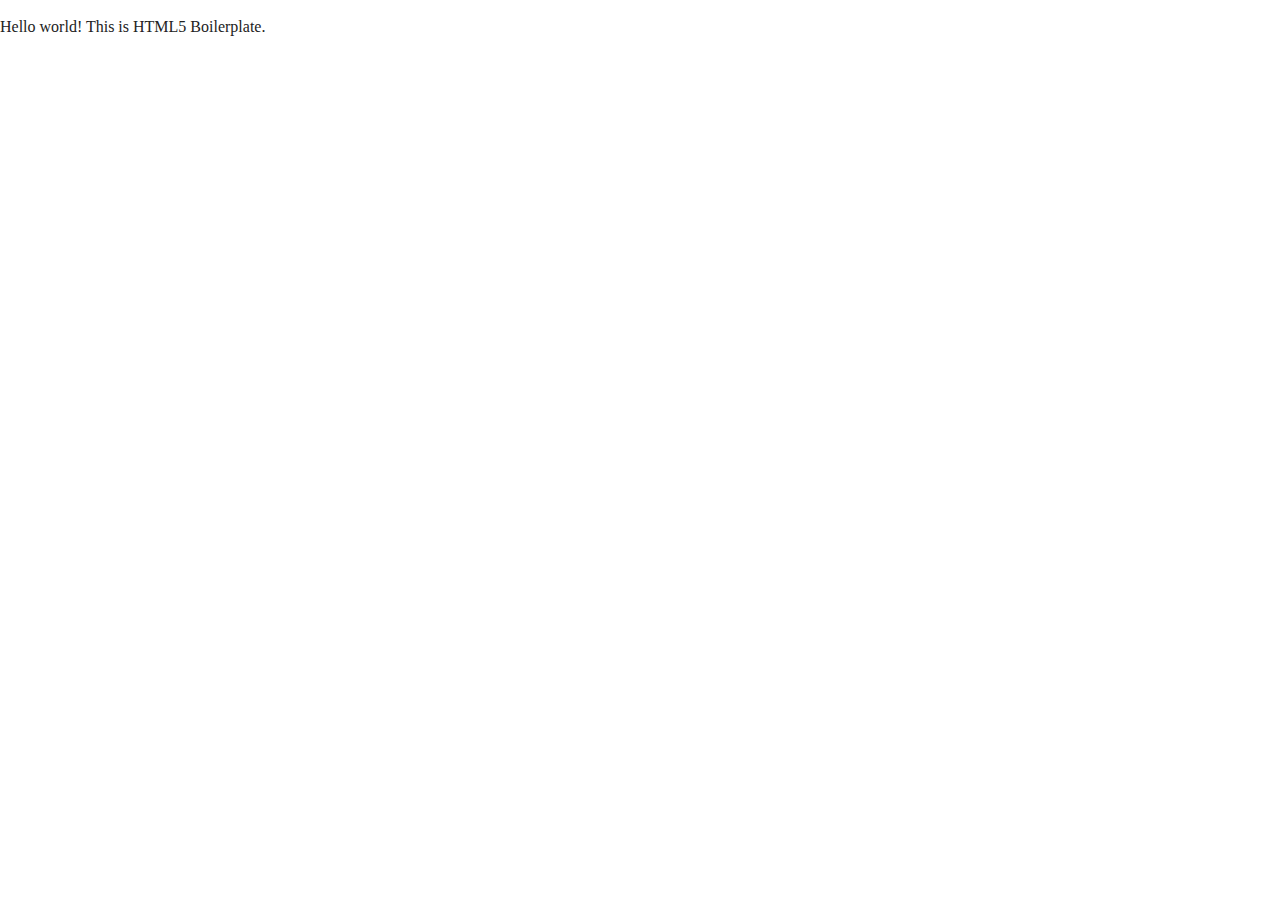
==== index.html @ a580bce5 "added the link src to show the icon on our local machine" ====
<!doctype html>
<html class="no-js" lang="">

<head>
  <meta charset="utf-8">
  <meta http-equiv="x-ua-compatible" content="ie=edge">
  <title></title>
  <meta name="description" content="">
  <meta name="viewport" content="width=device-width, initial-scale=1, shrink-to-fit=no">

  <link rel="manifest" href="site.webmanifest">
  <link rel="apple-touch-icon" href="icon.png">
  <!-- Place favicon.ico in the root directory -->

  <link rel="stylesheet" href="css/normalize.css">
  <link rel="stylesheet" href="css/main.css">

  <!--~~~~~~~~~~ Added this line to show our icon on localhost~~~~~~~~~~~~~-->
	<link rel="icon" href="favicon.ico" type="image/x-icon" />
</head>

<body>
  <!--[if lte IE 9]>
    <p class="browserupgrade">You are using an <strong>outdated</strong> browser. Please <a href="https://browsehappy.com/">upgrade your browser</a> to improve your experience and security.</p>
  <![endif]-->

  <!-- Add your site or application content here -->
  <p>Hello world! This is HTML5 Boilerplate.</p>
  <script src="js/vendor/modernizr-3.6.0.min.js"></script>
  <script src="https://code.jquery.com/jquery-3.3.1.min.js" integrity="sha256-FgpCb/KJQlLNfOu91ta32o/NMZxltwRo8QtmkMRdAu8=" crossorigin="anonymous"></script>
  <script>window.jQuery || document.write('<script src="js/vendor/jquery-3.3.1.min.js"><\/script>')</script>
  <script src="js/plugins.js"></script>
  <script src="js/main.js"></script>

  <!-- Google Analytics: change UA-XXXXX-Y to be your site's ID. -->
  <script>
    window.ga = function () { ga.q.push(arguments) }; ga.q = []; ga.l = +new Date;
    ga('create', 'UA-XXXXX-Y', 'auto'); ga('send', 'pageview')
  </script>
  <script src="https://www.google-analytics.com/analytics.js" async defer></script>
</body>

</html>
---- css/main.css ----
/*! HTML5 Boilerplate v6.1.0 | MIT License | https://html5boilerplate.com/ */

/*
 * What follows is the result of much research on cross-browser styling.
 * Credit left inline and big thanks to Nicolas Gallagher, Jonathan Neal,
 * Kroc Camen, and the H5BP dev community and team.
 */

/* ==========================================================================
   Base styles: opinionated defaults
   ========================================================================== */

html {
    color: #222;
    font-size: 1em;
    line-height: 1.4;
}

/*
 * Remove text-shadow in selection highlight:
 * https://twitter.com/miketaylr/status/12228805301
 *
 * Vendor-prefixed and regular ::selection selectors cannot be combined:
 * https://stackoverflow.com/a/16982510/7133471
 *
 * Customize the background color to match your design.
 */

::-moz-selection {
    background: #b3d4fc;
    text-shadow: none;
}

::selection {
    background: #b3d4fc;
    text-shadow: none;
}

/*
 * A better looking default horizontal rule
 */

hr {
    display: block;
    height: 1px;
    border: 0;
    border-top: 1px solid #ccc;
    margin: 1em 0;
    padding: 0;
}

/*
 * Remove the gap between audio, canvas, iframes,
 * images, videos and the bottom of their containers:
 * https://github.com/h5bp/html5-boilerplate/issues/440
 */

audio,
canvas,
iframe,
img,
svg,
video {
    vertical-align: middle;
}

/*
 * Remove default fieldset styles.
 */

fieldset {
    border: 0;
    margin: 0;
    padding: 0;
}

/*
 * Allow only vertical resizing of textareas.
 */

textarea {
    resize: vertical;
}

/* ==========================================================================
   Browser Upgrade Prompt
   ========================================================================== */

.browserupgrade {
    margin: 0.2em 0;
    background: #ccc;
    color: #000;
    padding: 0.2em 0;
}

/* ==========================================================================
   Author's custom styles
   ========================================================================== */

















/* ==========================================================================
   Helper classes
   ========================================================================== */

/*
 * Hide visually and from screen readers
 */

.hidden {
    display: none !important;
}

/*
 * Hide only visually, but have it available for screen readers:
 * https://snook.ca/archives/html_and_css/hiding-content-for-accessibility
 *
 * 1. For long content, line feeds are not interpreted as spaces and small width
 *    causes content to wrap 1 word per line:
 *    https://medium.com/@jessebeach/beware-smushed-off-screen-accessible-text-5952a4c2cbfe
 */

.visuallyhidden {
    border: 0;
    clip: rect(0 0 0 0);
    height: 1px;
    margin: -1px;
    overflow: hidden;
    padding: 0;
    position: absolute;
    width: 1px;
    white-space: nowrap; /* 1 */
}

/*
 * Extends the .visuallyhidden class to allow the element
 * to be focusable when navigated to via the keyboard:
 * https://www.drupal.org/node/897638
 */

.visuallyhidden.focusable:active,
.visuallyhidden.focusable:focus {
    clip: auto;
    height: auto;
    margin: 0;
    overflow: visible;
    position: static;
    width: auto;
    white-space: inherit;
}

/*
 * Hide visually and from screen readers, but maintain layout
 */

.invisible {
    visibility: hidden;
}

/*
 * Clearfix: contain floats
 *
 * For modern browsers
 * 1. The space content is one way to avoid an Opera bug when the
 *    `contenteditable` attribute is included anywhere else in the document.
 *    Otherwise it causes space to appear at the top and bottom of elements
 *    that receive the `clearfix` class.
 * 2. The use of `table` rather than `block` is only necessary if using
 *    `:before` to contain the top-margins of child elements.
 */

.clearfix:before,
.clearfix:after {
    content: " "; /* 1 */
    display: table; /* 2 */
}

.clearfix:after {
    clear: both;
}

/* ==========================================================================
   EXAMPLE Media Queries for Responsive Design.
   These examples override the primary ('mobile first') styles.
   Modify as content requires.
   ========================================================================== */

@media only screen and (min-width: 35em) {
    /* Style adjustments for viewports that meet the condition */
}

@media print,
       (-webkit-min-device-pixel-ratio: 1.25),
       (min-resolution: 1.25dppx),
       (min-resolution: 120dpi) {
    /* Style adjustments for high resolution devices */
}

/* ==========================================================================
   Print styles.
   Inlined to avoid the additional HTTP request:
   https://www.phpied.com/delay-loading-your-print-css/
   ========================================================================== */

@media print {
    *,
    *:before,
    *:after {
        background: transparent !important;
        color: #000 !important; /* Black prints faster */
        -webkit-box-shadow: none !important;
        box-shadow: none !important;
        text-shadow: none !important;
    }

    a,
    a:visited {
        text-decoration: underline;
    }

    a[href]:after {
        content: " (" attr(href) ")";
    }

    abbr[title]:after {
        content: " (" attr(title) ")";
    }

    /*
     * Don't show links that are fragment identifiers,
     * or use the `javascript:` pseudo protocol
     */

    a[href^="#"]:after,
    a[href^="javascript:"]:after {
        content: "";
    }

    pre {
        white-space: pre-wrap !important;
    }
    pre,
    blockquote {
        border: 1px solid #999;
        page-break-inside: avoid;
    }

    /*
     * Printing Tables:
     * http://css-discuss.incutio.com/wiki/Printing_Tables
     */

    thead {
        display: table-header-group;
    }

    tr,
    img {
        page-break-inside: avoid;
    }

    p,
    h2,
    h3 {
        orphans: 3;
        widows: 3;
    }

    h2,
    h3 {
        page-break-after: avoid;
    }
}
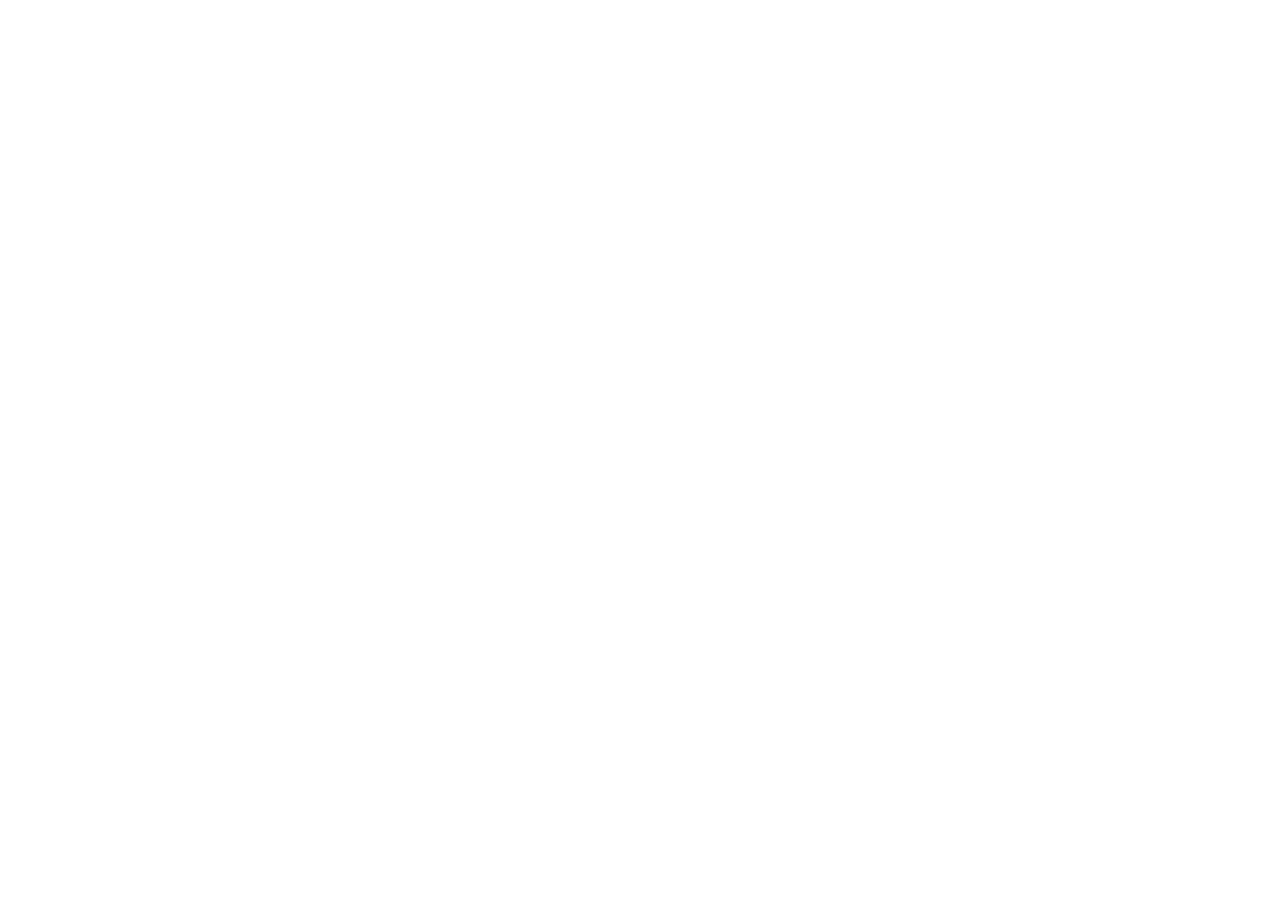
==== commit 9c581c05: "Defined the index.html structure and removed most of the boilerplate template" ====
--- a/index.html
+++ b/index.html
@@ -1,43 +1,20 @@
 <!doctype html>
-<html class="no-js" lang="">
+<html>
 
 <head>
   <meta charset="utf-8">
-  <meta http-equiv="x-ua-compatible" content="ie=edge">
-  <title></title>
-  <meta name="description" content="">
-  <meta name="viewport" content="width=device-width, initial-scale=1, shrink-to-fit=no">
-
-  <link rel="manifest" href="site.webmanifest">
-  <link rel="apple-touch-icon" href="icon.png">
-  <!-- Place favicon.ico in the root directory -->
-
-  <link rel="stylesheet" href="css/normalize.css">
-  <link rel="stylesheet" href="css/main.css">
-
-  <!--~~~~~~~~~~ Added this line to show our icon on localhost~~~~~~~~~~~~~-->
-	<link rel="icon" href="favicon.ico" type="image/x-icon" />
+  <!--400-0 adding the viewport for mobile development-->
+  <meta name="viewport" content="width=device-width" />
+  <!--400-0 this is a stylesheet that we link into to show the words "POPING" in-->
+  <link rel="stylesheet" href="https://cdnjs.cloudflare.com/ajax/libs/animate.css/3.5.2/animate.min.css" integrity="sha256-j+P6EZJVrbXgwSR5Mx+eCS6FvP9Wq27MBRC/ogVriY0=" crossorigin="anonymous" />
 </head>
 
 <body>
-  <!--[if lte IE 9]>
-    <p class="browserupgrade">You are using an <strong>outdated</strong> browser. Please <a href="https://browsehappy.com/">upgrade your browser</a> to improve your experience and security.</p>
-  <![endif]-->
+  <header>
+    
+  </header>
+  <script src="assets/js/app.js"></script>
 
-  <!-- Add your site or application content here -->
-  <p>Hello world! This is HTML5 Boilerplate.</p>
-  <script src="js/vendor/modernizr-3.6.0.min.js"></script>
-  <script src="https://code.jquery.com/jquery-3.3.1.min.js" integrity="sha256-FgpCb/KJQlLNfOu91ta32o/NMZxltwRo8QtmkMRdAu8=" crossorigin="anonymous"></script>
-  <script>window.jQuery || document.write('<script src="js/vendor/jquery-3.3.1.min.js"><\/script>')</script>
-  <script src="js/plugins.js"></script>
-  <script src="js/main.js"></script>
-
-  <!-- Google Analytics: change UA-XXXXX-Y to be your site's ID. -->
-  <script>
-    window.ga = function () { ga.q.push(arguments) }; ga.q = []; ga.l = +new Date;
-    ga('create', 'UA-XXXXX-Y', 'auto'); ga('send', 'pageview')
-  </script>
-  <script src="https://www.google-analytics.com/analytics.js" async defer></script>
 </body>
 
 </html>
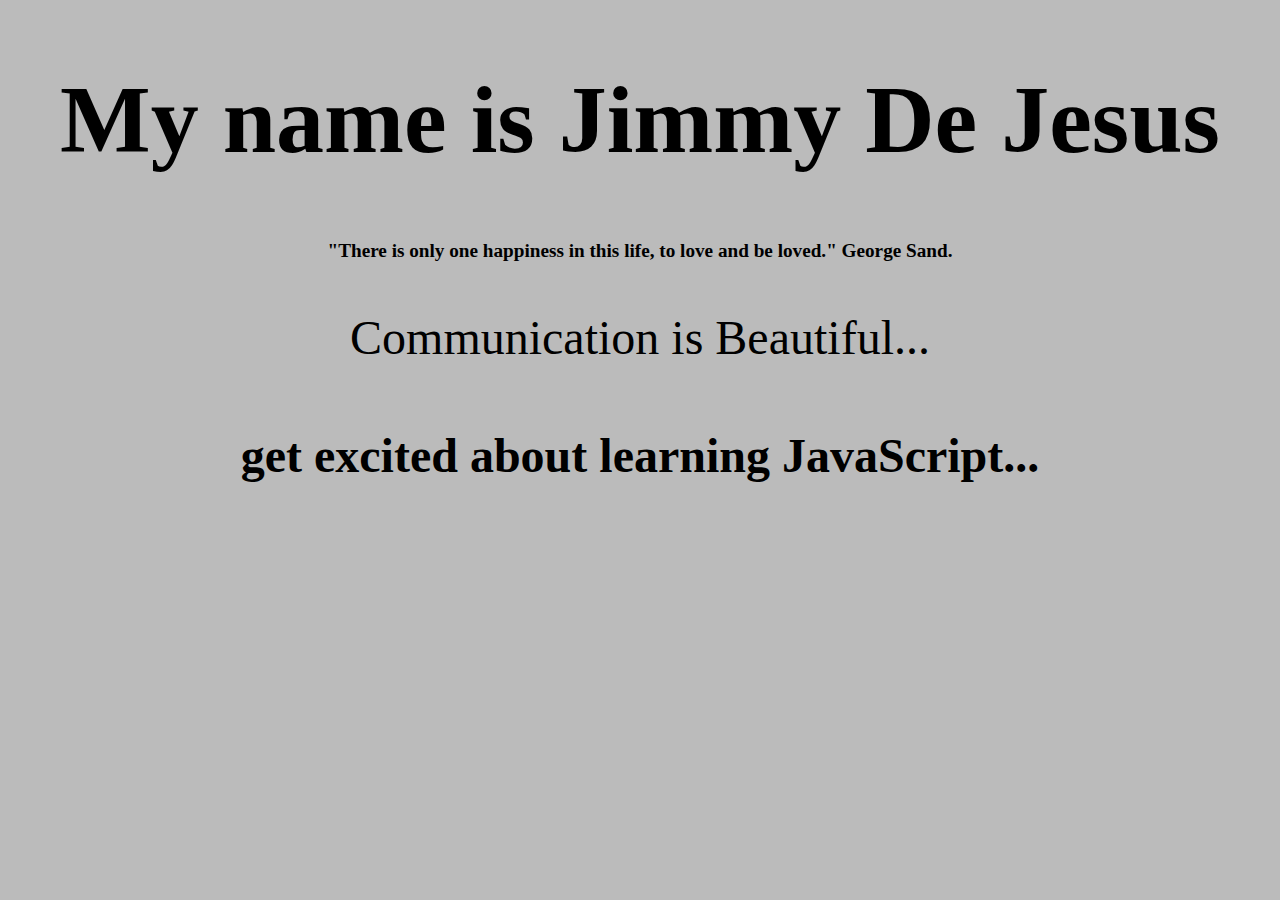
==== commit 732f8856: "adjusted the index.html to reflect branch 400-0 changes" ====
--- a/index.html
+++ b/index.html
@@ -11,9 +11,9 @@
 
 <body>
   <header>
-    
+
   </header>
-  <script src="assets/js/app.js"></script>
+  <script src="assets.js/js/app.js"></script>
 
 </body>
 
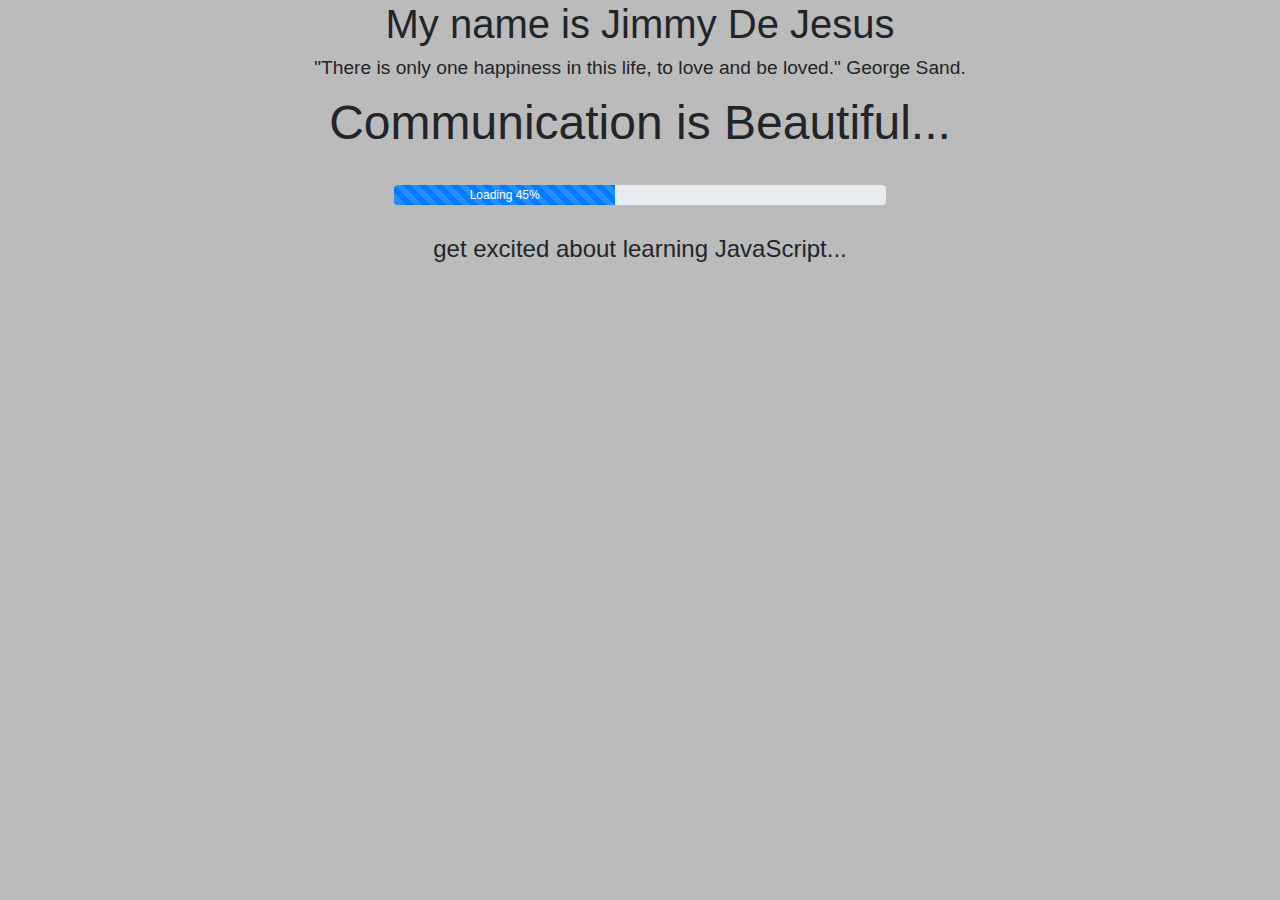
==== commit ca0303be: "added progress loading bar useing bootstrap stylesheet" ====
--- a/index.html
+++ b/index.html
@@ -6,7 +6,11 @@
   <!--400-0 adding the viewport for mobile development-->
   <meta name="viewport" content="width=device-width" />
   <!--400-0 this is a stylesheet that we link into to show the words "POPING" in-->
-  <link rel="stylesheet" href="https://cdnjs.cloudflare.com/ajax/libs/animate.css/3.5.2/animate.min.css" integrity="sha256-j+P6EZJVrbXgwSR5Mx+eCS6FvP9Wq27MBRC/ogVriY0=" crossorigin="anonymous" />
+ <link rel="stylesheet" href="//cdnjs.cloudflare.com/ajax/libs/animate.css/3.5.2/animate.min.css" integrity="sha256-j+P6EZJVrbXgwSR5Mx+eCS6FvP9Wq27MBRC/ogVriY0=" crossorigin="anonymous" />
+ <!--401-1 bootstrap stylesheet-->
+  <link rel="stylesheet" href="//cdnjs.cloudflare.com/ajax/libs/twitter-bootstrap/4.0.0/css/bootstrap.min.css" integrity="sha256-LA89z+k9fjgMKQ/kq4OO2Mrf8VltYml/VES+Rg0fh20=" crossorigin="anonymous" />
+<!--401-1 loading progress bar-->
+  <link rel=”stylesheet” href=”https://cdnjs.cloudflare.com/ajax/libs/animate.css/3.5.2/animate.min.css” integrity=”sha256-j+P6EZJVrbXgwSR5Mx+eCS6FvP9Wq27MBRC/ogVriY0=” crossorigin=”anonymous” />
 </head>
 
 <body>
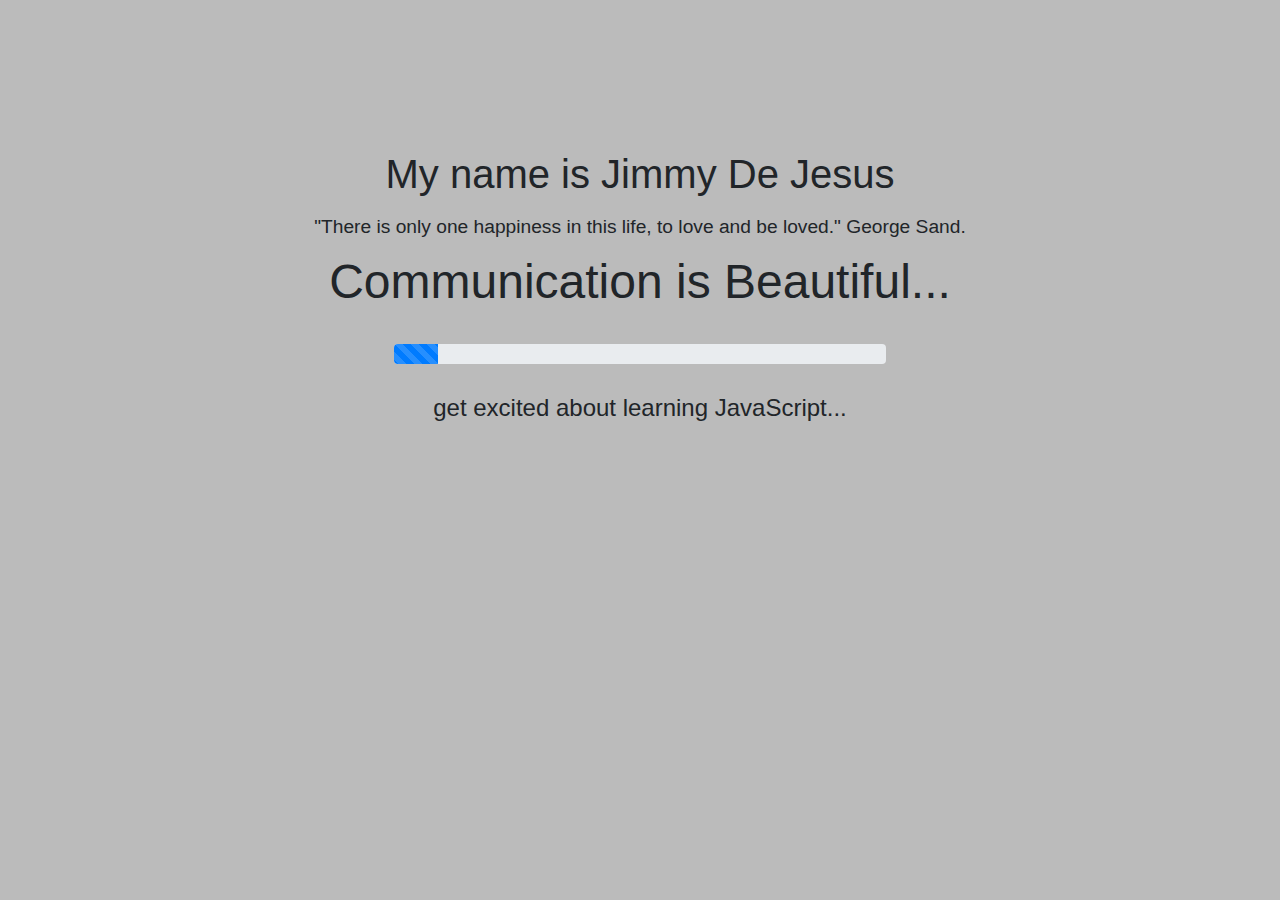
==== commit 20656324: "we added a login screen function and validation function. We also added a style.css file for the for" ====
--- a/index.html
+++ b/index.html
@@ -5,6 +5,10 @@
   <meta charset="utf-8">
   <!--400-0 adding the viewport for mobile development-->
   <meta name="viewport" content="width=device-width" />
+<!--402-0 refrenceing the stylesheet from the css folder-->
+<link rel="stylesheet" href="assets.js/css/style.css">
+
+
   <!--400-0 this is a stylesheet that we link into to show the words "POPING" in-->
  <link rel="stylesheet" href="//cdnjs.cloudflare.com/ajax/libs/animate.css/3.5.2/animate.min.css" integrity="sha256-j+P6EZJVrbXgwSR5Mx+eCS6FvP9Wq27MBRC/ogVriY0=" crossorigin="anonymous" />
  <!--401-1 bootstrap stylesheet-->
--- a/assets.js/css/style.css
+++ b/assets.js/css/style.css
@@ -0,0 +1,116 @@
+/* CSS Document */
+
+ 
+nav {
+    font-size: 14px;
+}
+.navbar {
+    height: 70px;
+}
+h1 {
+    margin-bottom: 20px;
+    padding-bottom: 9px;
+}
+.contStage {
+    position: fixed;
+    top: 72px;
+    left: 80px;
+    bottom: 72px;
+    right: 16px;
+    padding: 12px;
+    overflow-y: auto;
+}
+.sidebar {
+    position: fixed;
+    top: 71px;
+    bottom: 0;
+    left: 0;
+    z-index: 1000;
+    overflow-x: hidden;
+    overflow-y: auto;
+    border-right: thin solid #AAA;
+    font-weight: bold;
+    text-align: left;
+    background-color: #CCC;
+    margin-bottom: 72px;
+}
+.sidebar ul {
+    list-style: none;
+    min-width: 160px;
+}
+.sidebar ul li {
+    border-bottom: thin solid #AAA;
+    border-top: thin solid #CCC;
+}
+.sidebar ul li:hover {
+    background-color: #DDD;
+}
+.sidebar ul li a {
+    color: #555;
+    text-decoration: none;
+}
+.sidebar ul li a:hover {
+    color: #000;
+}
+.placeholders {
+    padding-bottom: 3rem;
+}
+
+.auth {
+  width: 84%;
+  text-align: right;
+  font-size: .5em;
+  margin: auto;
+}
+
+.infoDiv {
+  margin-top: 20%;
+}
+
+.placeholder img {
+    padding-top: 1.5rem;
+    padding-bottom: 1.5rem;
+}
+#applicationWrapper {
+    padding-top: 150px;
+}
+
+
+
+#loginFrm {
+    max-width: 200px;
+    margin: 10% auto;
+    font-size: 1.0rem;
+}
+.form-signin {
+    width: 50%;
+    max-width: 330px;
+    padding: 15px;
+    margin: 0 auto;
+}
+.form-signin .checkbox {
+    font-weight: 400;
+}
+.form-signin .form-control {
+    position: relative;
+    box-sizing: border-box;
+    height: auto;
+    padding: 10px;
+    font-size: 16px;
+}
+.form-signin .form-control:focus {
+    z-index: 2;
+}
+.form-signin input[type="email"] {
+    margin-bottom: -1px;
+    border-bottom-right-radius: 0;
+    border-bottom-left-radius: 0;
+}
+.form-signin input[type="password"] {
+    margin-bottom: 10px;
+    border-top-left-radius: 0;
+    border-top-right-radius: 0;
+}
+#inNow {
+    margin-top: 15%;
+}
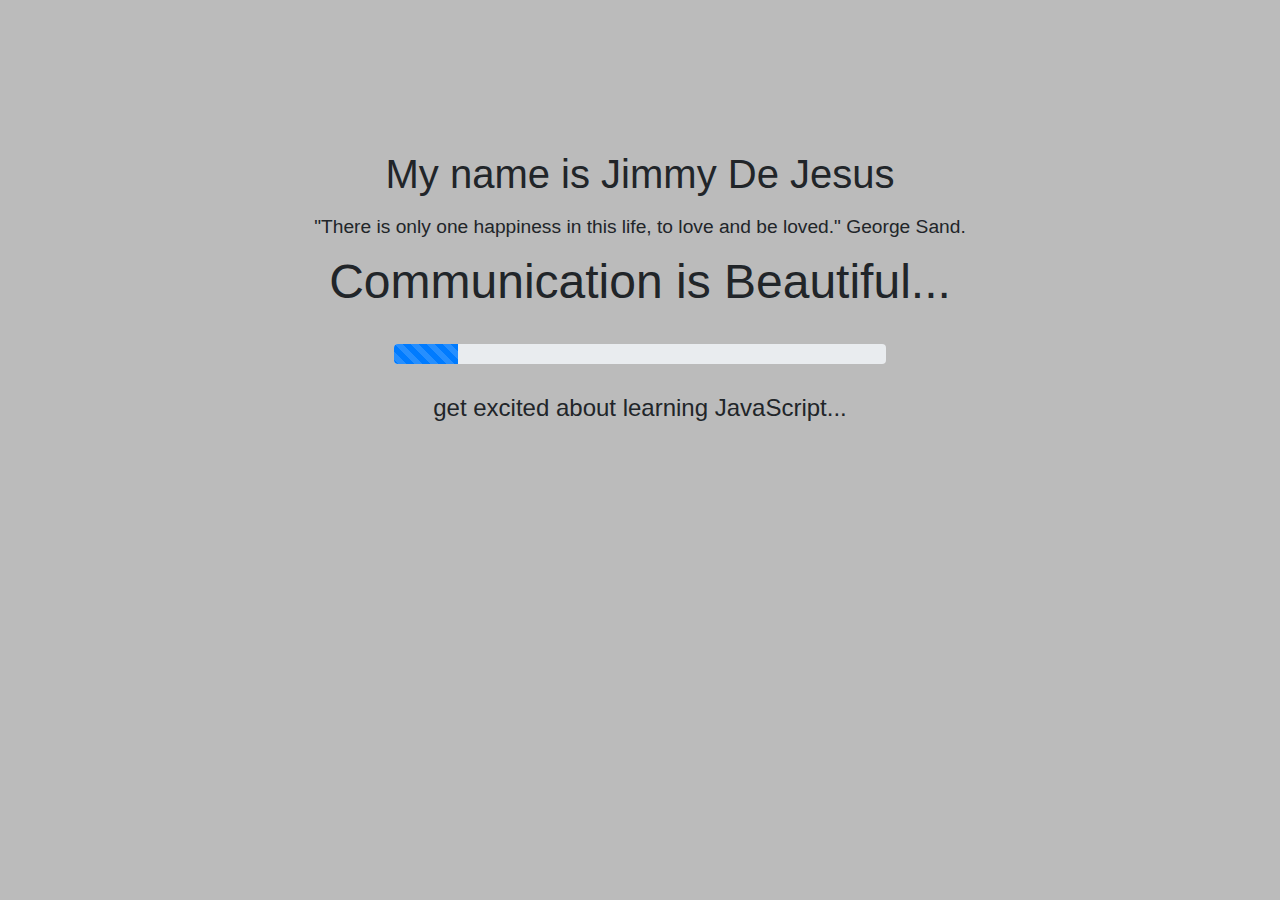
==== commit 539dfa7a: "added quotes.js file to build the side bar menu and content for the main display area. we modified t" ====
--- a/index.html
+++ b/index.html
@@ -3,24 +3,18 @@
 
 <head>
   <meta charset="utf-8">
-  <!--400-0 adding the viewport for mobile development-->
   <meta name="viewport" content="width=device-width" />
-<!--402-0 refrenceing the stylesheet from the css folder-->
 <link rel="stylesheet" href="assets.js/css/style.css">
 
 
-  <!--400-0 this is a stylesheet that we link into to show the words "POPING" in-->
  <link rel="stylesheet" href="//cdnjs.cloudflare.com/ajax/libs/animate.css/3.5.2/animate.min.css" integrity="sha256-j+P6EZJVrbXgwSR5Mx+eCS6FvP9Wq27MBRC/ogVriY0=" crossorigin="anonymous" />
- <!--401-1 bootstrap stylesheet-->
   <link rel="stylesheet" href="//cdnjs.cloudflare.com/ajax/libs/twitter-bootstrap/4.0.0/css/bootstrap.min.css" integrity="sha256-LA89z+k9fjgMKQ/kq4OO2Mrf8VltYml/VES+Rg0fh20=" crossorigin="anonymous" />
-<!--401-1 loading progress bar-->
+
   <link rel=”stylesheet” href=”https://cdnjs.cloudflare.com/ajax/libs/animate.css/3.5.2/animate.min.css” integrity=”sha256-j+P6EZJVrbXgwSR5Mx+eCS6FvP9Wq27MBRC/ogVriY0=” crossorigin=”anonymous” />
 </head>
 
 <body>
-  <header>
-
-  </header>
+  <script src="assets.js/js/data/quotes.js"></script>
   <script src="assets.js/js/app.js"></script>
 
 </body>
--- a/assets.js/css/style.css
+++ b/assets.js/css/style.css
@@ -1,116 +1,113 @@
-/* CSS Document */
-
- 
 nav {
-    font-size: 14px;
+   font-size: 14px;
 }
 .navbar {
-    height: 70px;
+   height: 70px;
 }
 h1 {
-    margin-bottom: 20px;
-    padding-bottom: 9px;
+   margin-bottom: 20px;
+   padding-bottom: 9px;
 }
 .contStage {
-    position: fixed;
-    top: 72px;
-    left: 80px;
-    bottom: 72px;
-    right: 16px;
-    padding: 12px;
-    overflow-y: auto;
+   position: fixed;
+   top: 72px;
+   left: 180px;
+   bottom: 72px;
+   right: 16px;
+   padding: 12px;
+   overflow-y: auto;
 }
 .sidebar {
-    position: fixed;
-    top: 71px;
-    bottom: 0;
-    left: 0;
-    z-index: 1000;
-    overflow-x: hidden;
-    overflow-y: auto;
-    border-right: thin solid #AAA;
-    font-weight: bold;
-    text-align: left;
-    background-color: #CCC;
-    margin-bottom: 72px;
+   position: fixed;
+   top: 71px;
+   bottom: 0;
+   left: 0;
+   z-index: 1000;
+   overflow-x: hidden;
+   overflow-y: auto;
+   border-right: thin solid #AAA;
+   font-weight: bold;
+   text-align: left;
+   background-color: #CCC;
+   margin-bottom: 72px;
 }
 .sidebar ul {
-    list-style: none;
-    min-width: 160px;
+   list-style: none;
+   min-width: 160px;
+   max-width: 300px;
 }
 .sidebar ul li {
-    border-bottom: thin solid #AAA;
-    border-top: thin solid #CCC;
+   border-bottom: thin solid #AAA;
+   border-top: thin solid #CCC;
 }
 .sidebar ul li:hover {
-    background-color: #DDD;
+   background-color: #DDD;
 }
 .sidebar ul li a {
-    color: #555;
-    text-decoration: none;
+   color: #555;
+   text-decoration: none;
 }
 .sidebar ul li a:hover {
-    color: #000;
+   color: #000;
 }
 .placeholders {
-    padding-bottom: 3rem;
+   padding-bottom: 3rem;
+ }
+
+ .auth {
+   width: 84%;
+   text-align: right;
+   font-size: .5em;
+   margin: auto;
+ }
+
+ .infoDiv {
+   margin-top: 20%;
+ }
+
+.placeholder img {
+   padding-top: 1.5rem;
+   padding-bottom: 1.5rem;
+}
+#applicationWrapper {
+   padding-top: 150px;
 }
 
-.auth {
-  width: 84%;
-  text-align: right;
-  font-size: .5em;
-  margin: auto;
-}
-
-.infoDiv {
-  margin-top: 20%;
-}
-
-.placeholder img {
-    padding-top: 1.5rem;
-    padding-bottom: 1.5rem;
-}
-#applicationWrapper {
-    padding-top: 150px;
-}
-
-
-
 #loginFrm {
-    max-width: 200px;
-    margin: 10% auto;
-    font-size: 1.0rem;
+   max-width: 200px;
+   margin: 10% auto;
+   font-size: 1.0rem;
 }
 .form-signin {
-    width: 50%;
-    max-width: 330px;
-    padding: 15px;
-    margin: 0 auto;
+   width: 50%;
+   max-width: 330px;
+   padding: 15px;
+   margin: 0 auto;
 }
 .form-signin .checkbox {
-    font-weight: 400;
+   font-weight: 400;
 }
 .form-signin .form-control {
-    position: relative;
-    box-sizing: border-box;
-    height: auto;
-    padding: 10px;
-    font-size: 16px;
+   position: relative;
+   -webkit-box-sizing: border-box;
+           box-sizing: border-box;
+   height: auto;
+   padding: 10px;
+   font-size: 16px;
 }
 .form-signin .form-control:focus {
-    z-index: 2;
+   z-index: 2;
 }
 .form-signin input[type="email"] {
-    margin-bottom: -1px;
-    border-bottom-right-radius: 0;
-    border-bottom-left-radius: 0;
+   margin-bottom: -1px;
+   border-bottom-right-radius: 0;
+   border-bottom-left-radius: 0;
 }
 .form-signin input[type="password"] {
-    margin-bottom: 10px;
-    border-top-left-radius: 0;
-    border-top-right-radius: 0;
+   margin-bottom: 10px;
+   border-top-left-radius: 0;
+   border-top-right-radius: 0;
 }
 #inNow {
-    margin-top: 15%;
+   margin-top: 15%;
 }
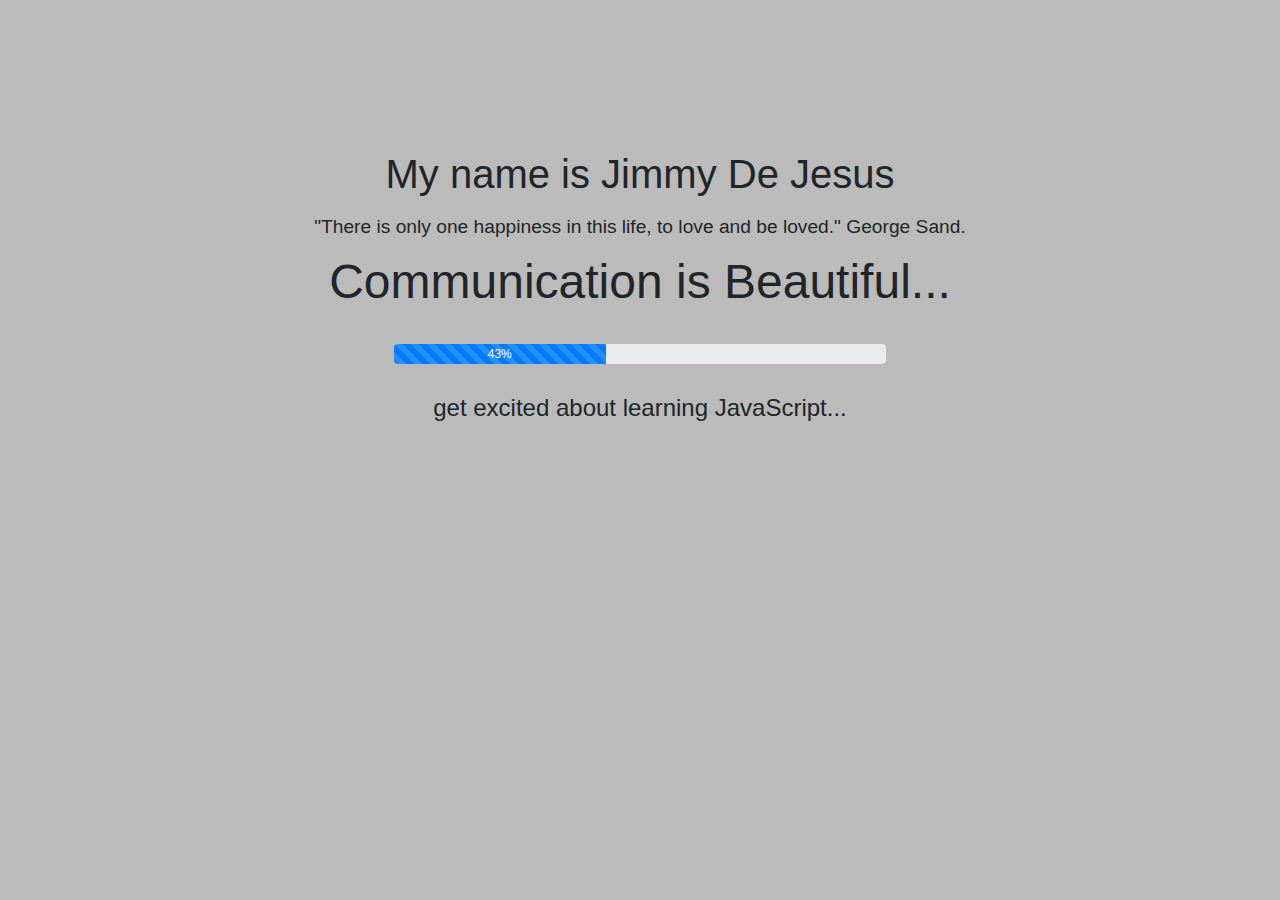
==== commit c0edea0d: "fiinsihed the 405 step of the project by adding the ajax file from the website so we can see our cal" ====
--- a/index.html
+++ b/index.html
@@ -16,6 +16,7 @@
 <body>
   <script src="assets.js/js/data/quotes.js"></script>
   <script src="assets.js/js/app.js"></script>
+  <script src="assets.js/js/ajax.js"></script>
 
 </body>
 
--- a/assets.js/css/style.css
+++ b/assets.js/css/style.css
@@ -11,7 +11,7 @@
 .contStage {
    position: fixed;
    top: 72px;
-   left: 180px;
+   left: 80px;
    bottom: 72px;
    right: 16px;
    padding: 12px;
